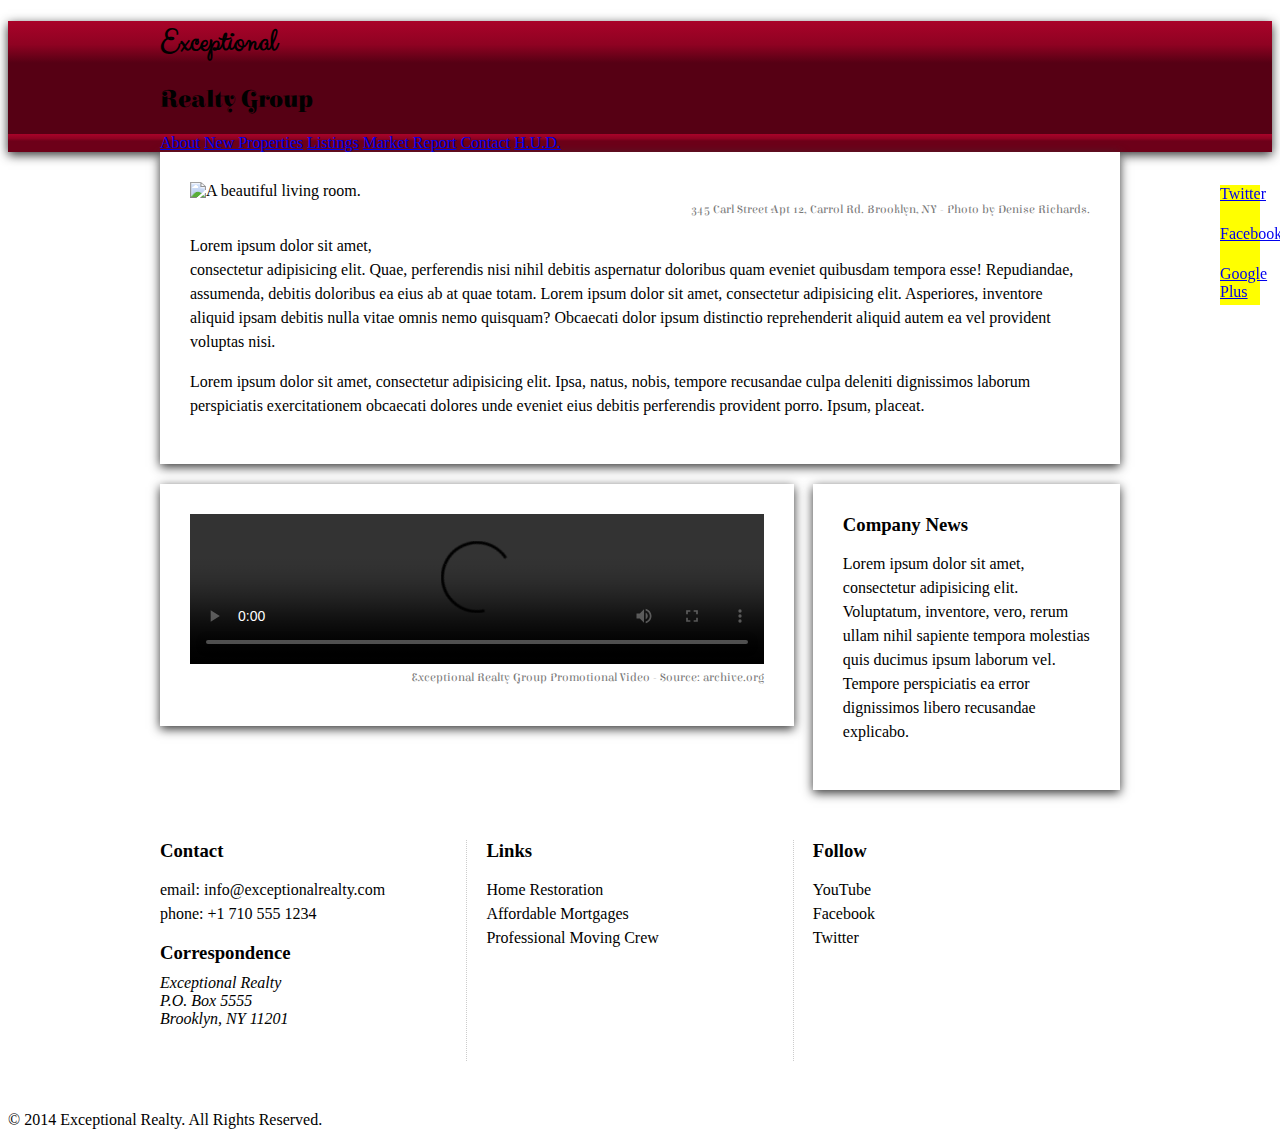
==== index.html @ f9f8c156 "automatically backed up by learn" ====
<!DOCTYPE html>
<html lang="en">
  <head>
    <meta charset="UTF-8">
    <title>Exceptional Realty Group - Luxury Homes - About</title>
    <link rel="stylesheet" href="http://cdnjs.cloudflare.com/ajax/libs/normalize/3.0.0/normalize.min.css">
    <link rel="stylesheet" href="css/style.css">
    <script src="http://cdnjs.cloudflare.com/ajax/libs/modernizr/2.7.1/modernizr.min.js"></script>
  </head>
  <body>
    <div id="social">
      <a href="#">Twitter</a>
      <a href="#">Facebook</a>
      <a href="#">Google Plus</a>
    </div>
    <div class="white-wood">

    <header class= "medium-fade shadow">
      <div class="wrapper">
        <div id="logo">
          <h1>Exceptional</h1>
          <h2>Realty Group</h2>
        </div>
      </div><!-- .wrapper -->
      <div id="navbar" class= "light-fade">
        <div class="wrapper">
          <nav>
            <a href="index.html">About</a> <a href="new-properties.html">New Properties</a> <a href="real-estate-listings.html">Listings</a> <a href="market-report.html">Market Report</a> <a href="contact.html">Contact</a> <a href="http://hud.gov" target="_blank">H.U.D.</a>
          </nav>
        </div><!-- .wrapper -->
      </div><!-- #navbar -->
    </header>

    <div class="wrapper clearfix">

      <section id="featured-property" class="col-3 first shadow">
        <figure>
          <img src="images/intro-pic.jpg" alt="A beautiful living room." title="Welcome to Exceptional Realty Group">
          <figcaption>345 Carl Street Apt 12, Carrol Rd. Brooklyn, NY - Photo by Denise Richards.</figcaption>
        </figure>

        <p>Lorem ipsum dolor sit amet,<br> consectetur adipisicing elit. Quae, perferendis nisi nihil debitis aspernatur doloribus quam eveniet quibusdam tempora esse! Repudiandae, assumenda, debitis doloribus ea eius ab at quae totam. Lorem ipsum dolor sit amet, consectetur adipisicing elit. Asperiores, inventore aliquid ipsam debitis nulla vitae omnis nemo quisquam? Obcaecati dolor ipsum distinctio reprehenderit aliquid autem ea vel provident voluptas nisi.</p>
        <p>Lorem ipsum dolor sit amet, consectetur adipisicing elit. Ipsa, natus, nobis, tempore recusandae culpa deleniti dignissimos laborum perspiciatis exercitationem obcaecati dolores unde eveniet eius debitis perferendis provident porro. Ipsum, placeat.</p>
      </section>

      <section id="promotional" class="col-2 first shadow">
        <figure>
          <video controls>
            <source src="videos/real-estate.mp4" type="video/mp4">
            <source src="videos/real-estate.ogv" type="video/ogg">
            Your browser does not support HTML5 video. <a href="http://browsehappy.com" target="_blank">Please upgrade your browser</a>.
          </video>
          <figcaption>Exceptional Realty Group Promotional Video - Source: archive.org</figcaption>
        </figure>
      </section>

      <section id="news" class="col-1 shadow">
        <h3>Company News</h3>
        <p>Lorem ipsum dolor sit amet, consectetur adipisicing elit. Voluptatum, inventore, vero, rerum ullam nihil sapiente tempora molestias quis ducimus ipsum laborum vel. Tempore perspiciatis ea error dignissimos libero recusandae explicabo.</p>
      </section>

    </div><!-- .wrapper -->
  </div> <!---.white-wood--->

    <section id="details">
      <div class="wrapper clearfix">
        <div class="col-1 first border-right">
          <h3>Contact</h3>
          <p>
            email: <a href="mailto:info@exceptionalrealty.com">info@exceptionalrealty.com</a><br>
            phone: +1 710 555 1234
          </p>
          <h3>Correspondence</h3>
          <address>
            Exceptional Realty<br>
            P.O. Box 5555<br>
            Brooklyn, NY 11201
          </address>
        </div>

        <div class="col-1 border-right">
          <h3>Links</h3>
          <p>
            <a href="#" target="_blank">Home Restoration</a><br>
            <a href="#" target="_blank">Affordable Mortgages</a><br>
            <a href="#" target="_blank">Professional Moving Crew</a>
          </p>
        </div>

        <div class="col-1">
          <h3>Follow</h3>
          <p>
            <a href="#" target="_blank">YouTube</a><br>
            <a href="#" target="_blank">Facebook</a><br>
            <a href="#" target="_blank">Twitter</a>
          </p>
        </div>
      </div><!-- .wrapper -->
    </section>

    <footer>
      &copy; 2014 Exceptional Realty. All Rights Reserved.
    </footer>

  </body>
</html>
---- css/style.css ----
@import url(http://fonts.googleapis.com/css?family=Elsie+Swash+Caps:400,900);
@import url(http://fonts.googleapis.com/css?family=Clicker+Script);

/*////////// GLOBAL //////////*/

h3 {
  margin: 0 0 10px;
}

p {
  font-size: 1em; /* 16px, ?pt, 100%, 1em */
  line-height: 1.5em;
}

figure {
  margin: 0 0 10px;
}

figcaption {
  font: normal 0.75em/1.5em 'Elsie Swash Caps', cursive;
  color: #777;
  text-align: right;
}

.milk-text {
  font: bold 2.6em 'Elsie Swash Caps', cursive;
  color: white;
  text-shadow: 0 2px 3px #000;
}

.shadow {
  box-shadow: 0 3px 10px #333;
}

.border-right {
  border-right: 1px dotted #ccc;
  padding-right: 30px;
}

/*////////// BACKGROUNDS //////////*/

.white-wood{
  background: url(../images/white-wood.jpg) no-repeat center top;
  background-size: cover;
}

.light-fade {
background: #a90329; /* Old browsers */
background: -moz-linear-gradient(top, #a90329 0%, #8f0222 25%, #6d0019 39%); /* FF3.6-15 */
background: -webkit-linear-gradient(top, #a90329 0%,#8f0222 25%,#6d0019 39%); /* Chrome10-25,Safari5.1-6 */
background: linear-gradient(to bottom, #a90329 0%,#8f0222 25%,#6d0019 39%); /* W3C, IE10+, FF16+, Chrome26+, Opera12+, Safari7+ */
filter: progid:DXImageTransform.Microsoft.gradient( startColorstr='#a90329', endColorstr='#6d0019',GradientType=0 ); /* IE6-9 */
}

.medium-fade {
background: #a90329; /* Old browsers */
background: -moz-linear-gradient(top, #a90329 0%, #8f0222 18%, #560014 32%); /* FF3.6-15 */
background: -webkit-linear-gradient(top, #a90329 0%,#8f0222 18%,#560014 32%); /* Chrome10-25,Safari5.1-6 */
background: linear-gradient(to bottom, #a90329 0%,#8f0222 18%,#560014 32%); /* W3C, IE10+, FF16+, Chrome26+, Opera12+, Safari7+ */
filter: progid:DXImageTransform.Microsoft.gradient( startColorstr='#a90329', endColorstr='#560014',GradientType=0 ); /* IE6-9 */
}

/*/////// MEDIA ////////*/

img, video, audio, iframe, table, form {
  width: 100%; /* IE */
  max-width: 100%; /* FF, Safari, Chrome */
}

/*////////// FIXES //////////*/

* {
  -webkit-box-sizing: border-box;
  -moz-box-sizing: border-box;
  box-sizing: border-box;
}

.clearfix:after {
  content: ".";
  display: block;
  clear: both;
  visibility: hidden;
  height: 0;
  line-height: 0;
}

.clear {
  clear:both;
}

/*/////// LAYOUT ////////*/

.wrapper {
  width: 960px;
  margin: 0 auto;
}

.col-1 {
  float: left;
  width: 32%;
}

.col-2 {
  float: left;
  width: 66%;
}

.col-3 {

}

[class*="col-"] {
  margin-left: 2%;
}

.first {
  margin-left: 0%;
}

/*/////// SOCIAL ////////*/

#social {
  position: fixed;
  top: 185px;
  right: 20px;
  width: 40px;
  z-index: 1;
}

#social a {
  display: block;
  width: 40px;
  height: 40px;
  background: yellow;
}

/*////////// HEADER //////////*/



/*////////// NAVBAR //////////*/



/*////////// LOGO //////////*/



#logo h1 {
  font-family: 'Clicker Script', cursive;
}

#logo h2 {
  font-family: 'Elsie Swash Caps', cursive;
}

/*////////// MAIN SECTIONS //////////*/

section {
  padding: 30px;
  margin-bottom: 20px;
  background: white;
}

/*////////// DETAILS //////////*/



#details div {
  height: 221px;
}

#details a:link, #details a:visited {
  color: black;
  text-decoration: none;
}

#details a:hover {
  color: black;
  text-decoration: underline;
}

#details a:active {
  color: red;
}

/*////////// FOOTER //////////*/
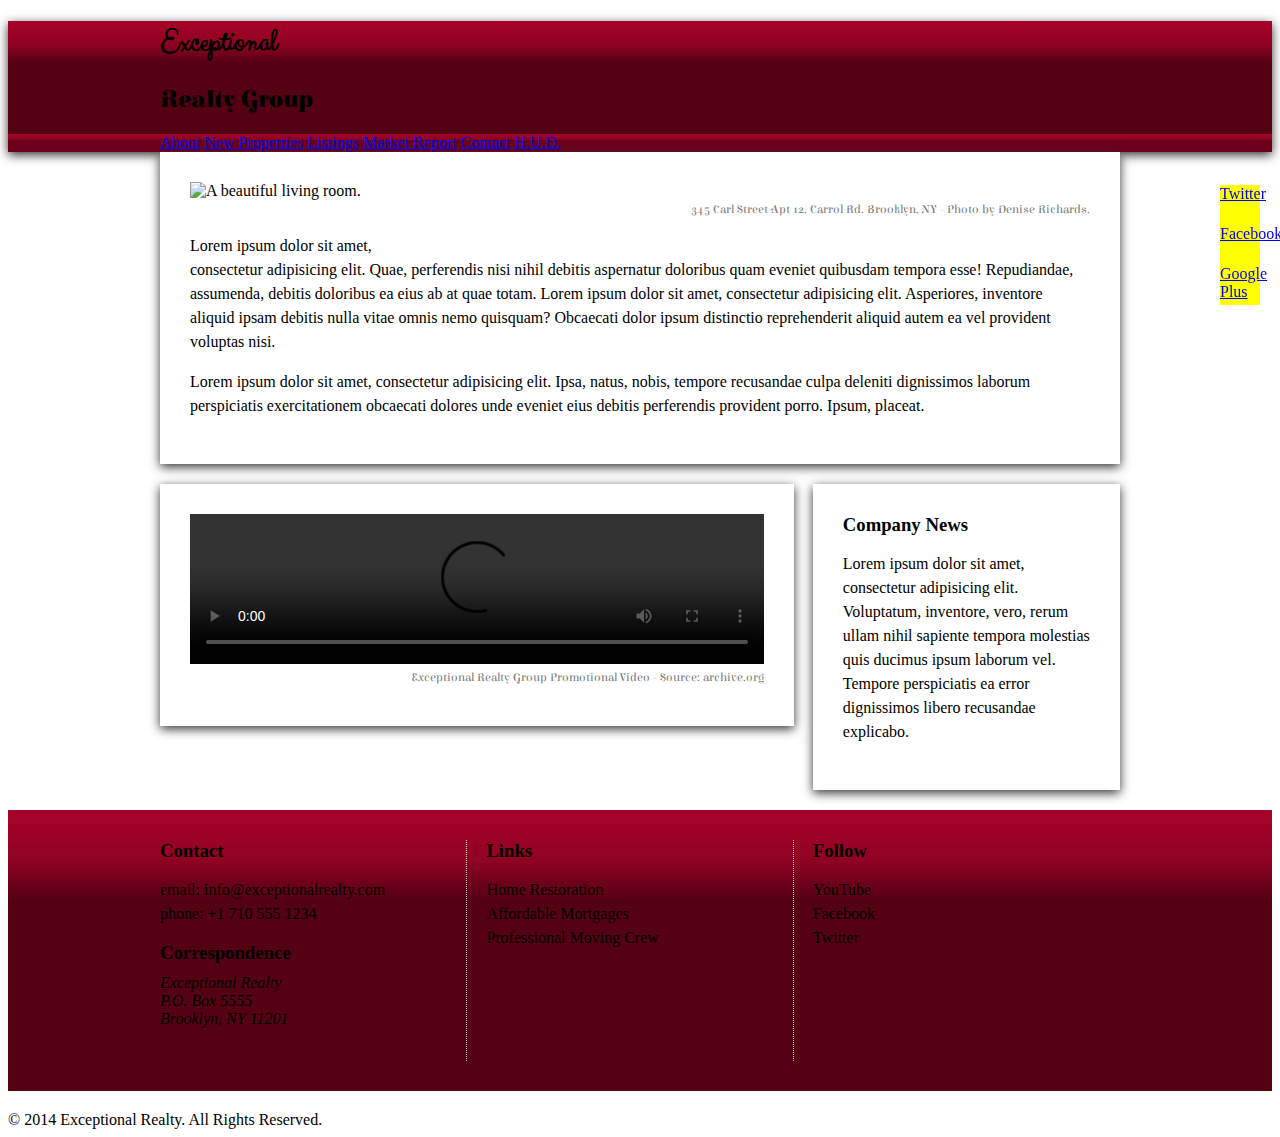
==== commit 884e1111: "automatically backed up by learn" ====
--- a/index.html
+++ b/index.html
@@ -62,7 +62,7 @@
     </div><!-- .wrapper -->
   </div> <!---.white-wood--->
 
-    <section id="details">
+    <section id="details" class= "medium-fade">
       <div class="wrapper clearfix">
         <div class="col-1 first border-right">
           <h3>Contact</h3>
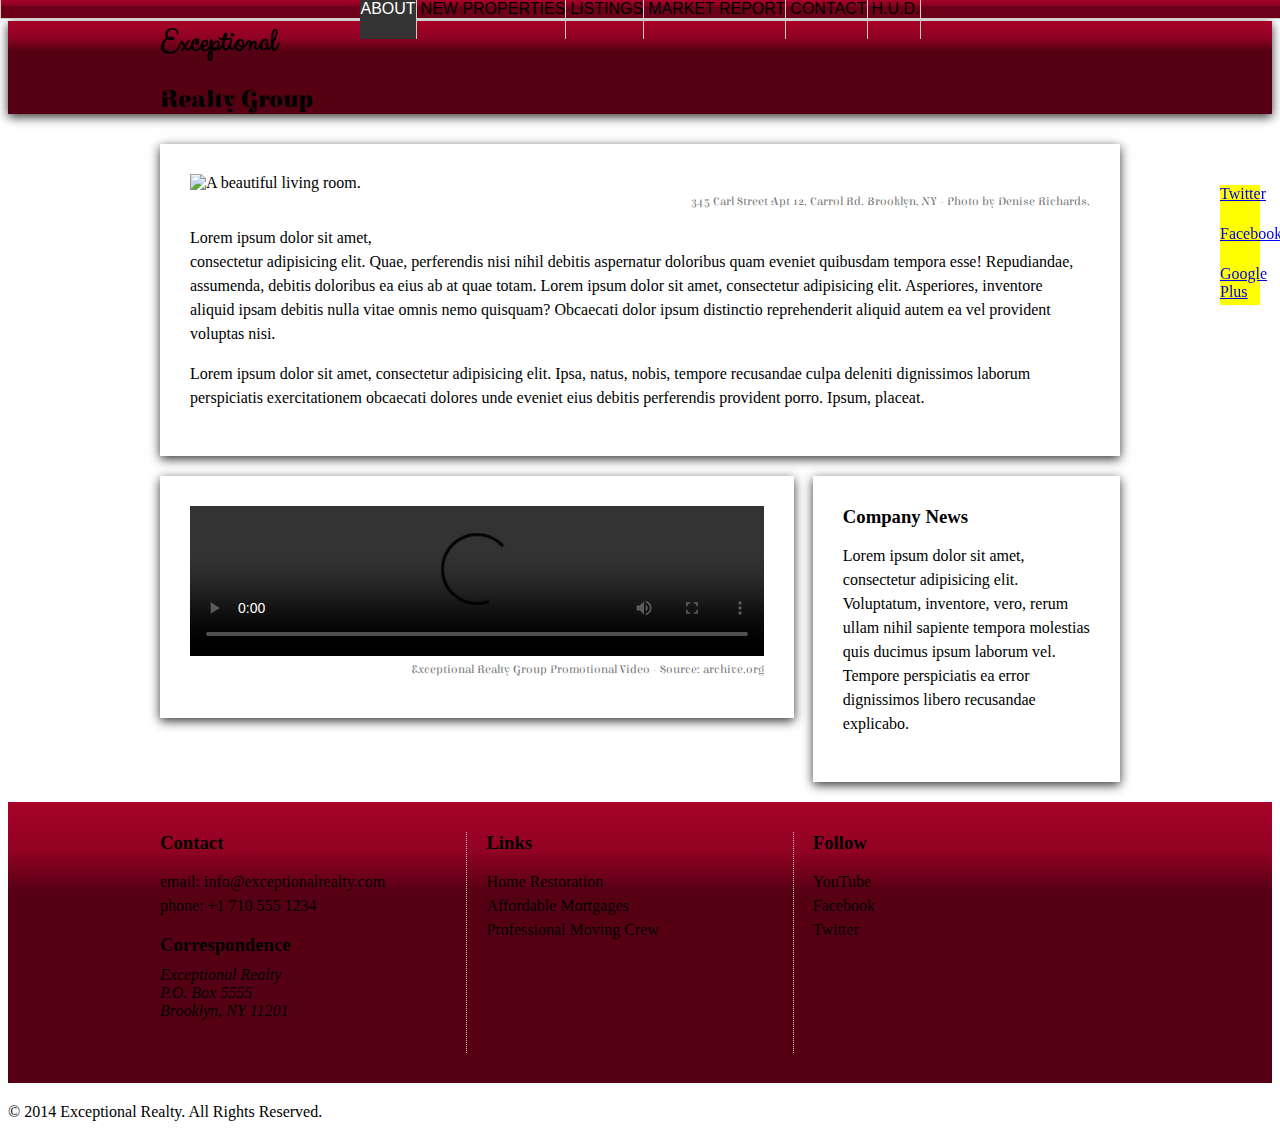
==== commit db5b284b: "automatically backed up by learn" ====
--- a/index.html
+++ b/index.html
@@ -25,7 +25,7 @@
       <div id="navbar" class= "light-fade">
         <div class="wrapper">
           <nav>
-            <a href="index.html">About</a> <a href="new-properties.html">New Properties</a> <a href="real-estate-listings.html">Listings</a> <a href="market-report.html">Market Report</a> <a href="contact.html">Contact</a> <a href="http://hud.gov" target="_blank">H.U.D.</a>
+            <a class="selected" href="index.html">About</a> <a href="new-properties.html">New Properties</a> <a href="real-estate-listings.html">Listings</a> <a href="market-report.html">Market Report</a> <a href="contact.html">Contact</a> <a href="http://hud.gov" target="_blank">H.U.D.</a>
           </nav>
         </div><!-- .wrapper -->
       </div><!-- #navbar -->
--- a/css/style.css
+++ b/css/style.css
@@ -135,13 +135,44 @@
 }
 
 /*////////// HEADER //////////*/
-
+  header{
+    margin: 0 0 30px;
+  }
 
 
 /*////////// NAVBAR //////////*/
-
-
-
+#navbar {
+
+position: fixed;
+top: 0;
+left: 0;
+width: 100%;
+z-index: 2;
+border-bottom: 1px solid #ccc;
+text-align: center;
+}
+
+#navbar {
+  border-left: 1px solid #ccc;
+}
+
+#navbar nav a {
+  display: inline block ;
+  width: 16.666667%;
+  margin: 0;
+  padding: 22px 0;
+  text-transform: uppercase;
+  color: black;
+  text-align: center;
+  border-right: 1px solid #ccc;
+  text-decoration: none;
+  font: 1em "Trenbuchet MS", Arial, sans-serif;
+}
+
+#navbar nav a.selected{
+  background: #333;
+  color: white;
+}
 /*////////// LOGO //////////*/
 
 
